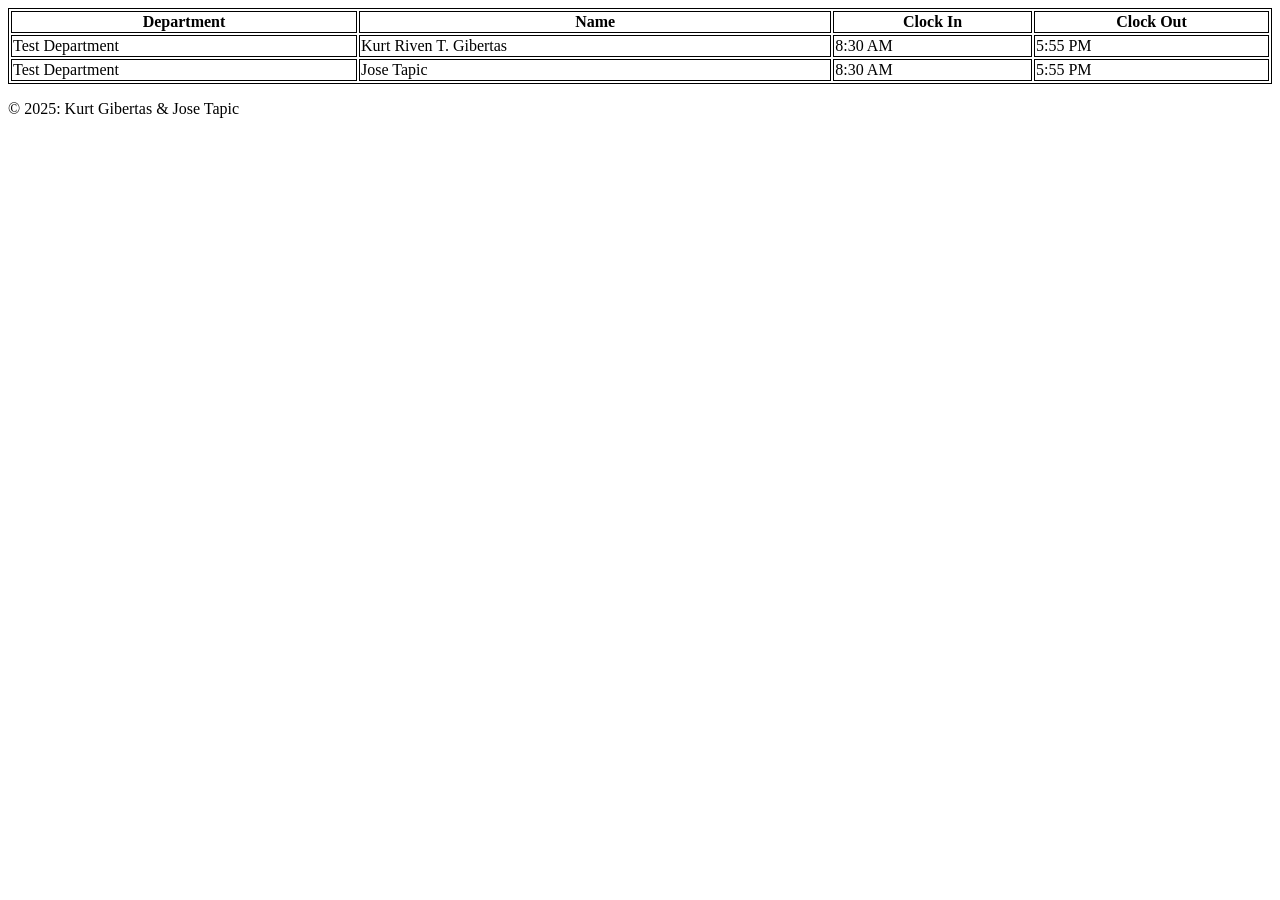
==== index.html @ 2ed3d764 "Add initial HTML structure, CSS styles, and JavaScript TODOs for Company Time Manager" ====
<!DOCTYPE html>
<html lang="en">
<head>
    <meta charset="UTF-8">
    <meta name="viewport" content="width=device-width, initial-scale=1.0">
    <meta name="description" content=".">
    <title>Company Time Manager</title>
    <link rel="stylesheet" href="styles.css">
    <link rel="stylesheet" href="https://cdnjs.cloudflare.com/ajax/libs/font-awesome/4.7.0/css/font-awesome.min.css">
</head>
<body>
    <main>
        <table style="width:100%">
            <tr>
                <th>Department</th>
                <th>Name</th>
                <th>Clock In</th>
                <th>Clock Out</th>
            </tr>
            <tr>
                <td>Test Department</td>
                <td>Kurt Riven T. Gibertas</td>
                <td>8:30 AM</td>
                <td>5:55 PM</td>
            </tr>
            <tr>
                <td>Test Department</td>
                <td>Jose Tapic</td>
                <td>8:30 AM</td>
                <td>5:55 PM</td>
            </tr>
            </table>
    </main>
    <footer>
        <p>&copy; 2025: Kurt Gibertas & Jose Tapic</p>
    </footer>
</body>
</html>
---- styles.css ----
table, th, td {
    border:1px solid black;
}
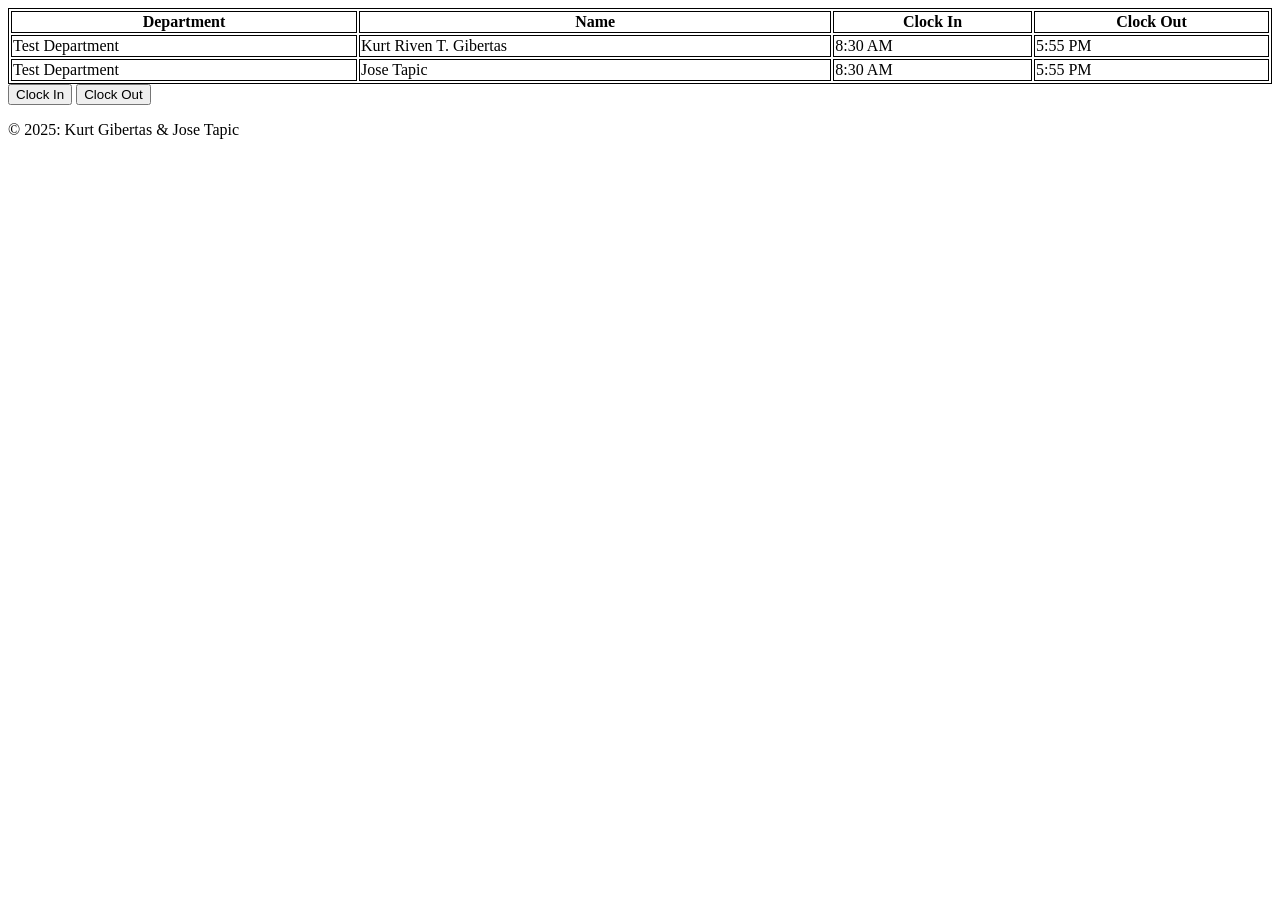
==== commit c3a9d2ef: "Add login functionality and clock in/out feature to Company Time Manager" ====
--- a/index.html
+++ b/index.html
@@ -6,7 +6,6 @@
     <meta name="description" content=".">
     <title>Company Time Manager</title>
     <link rel="stylesheet" href="styles.css">
-    <link rel="stylesheet" href="https://cdnjs.cloudflare.com/ajax/libs/font-awesome/4.7.0/css/font-awesome.min.css">
 </head>
 <body>
     <main>
@@ -31,8 +30,14 @@
             </tr>
             </table>
     </main>
+    <div>
+        <button id="btnClockIn">Clock In</button>
+        <button id="btnClockOut">Clock Out</button>
+    </div>
+
     <footer>
         <p>&copy; 2025: Kurt Gibertas & Jose Tapic</p>
     </footer>
+    <script src="script.js"></script>
 </body>
 </html>
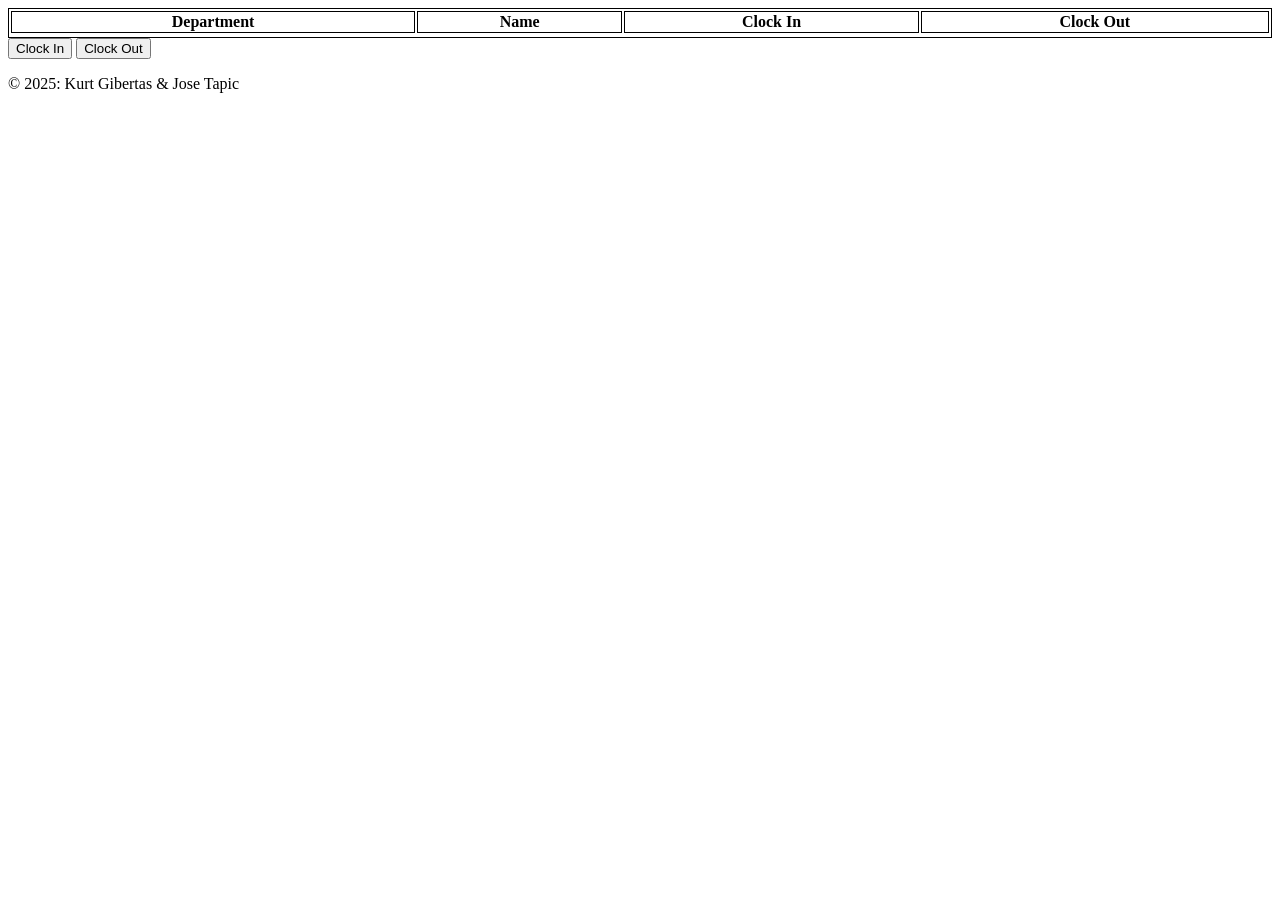
==== commit 3d51075d: "Add user login functionality and enhance clock in/out feature in Company Time Manager" ====
--- a/index.html
+++ b/index.html
@@ -9,14 +9,14 @@
 </head>
 <body>
     <main>
-        <table style="width:100%">
+        <table id="logTable" style="width:100%">
             <tr>
                 <th>Department</th>
                 <th>Name</th>
                 <th>Clock In</th>
                 <th>Clock Out</th>
             </tr>
-            <tr>
+            <!-- <tr>
                 <td>Test Department</td>
                 <td>Kurt Riven T. Gibertas</td>
                 <td>8:30 AM</td>
@@ -27,7 +27,7 @@
                 <td>Jose Tapic</td>
                 <td>8:30 AM</td>
                 <td>5:55 PM</td>
-            </tr>
+            </tr> -->
             </table>
     </main>
     <div>
@@ -39,5 +39,6 @@
         <p>&copy; 2025: Kurt Gibertas & Jose Tapic</p>
     </footer>
     <script src="script.js"></script>
+    <script src="scriptlogin.js"></script>
 </body>
 </html>
